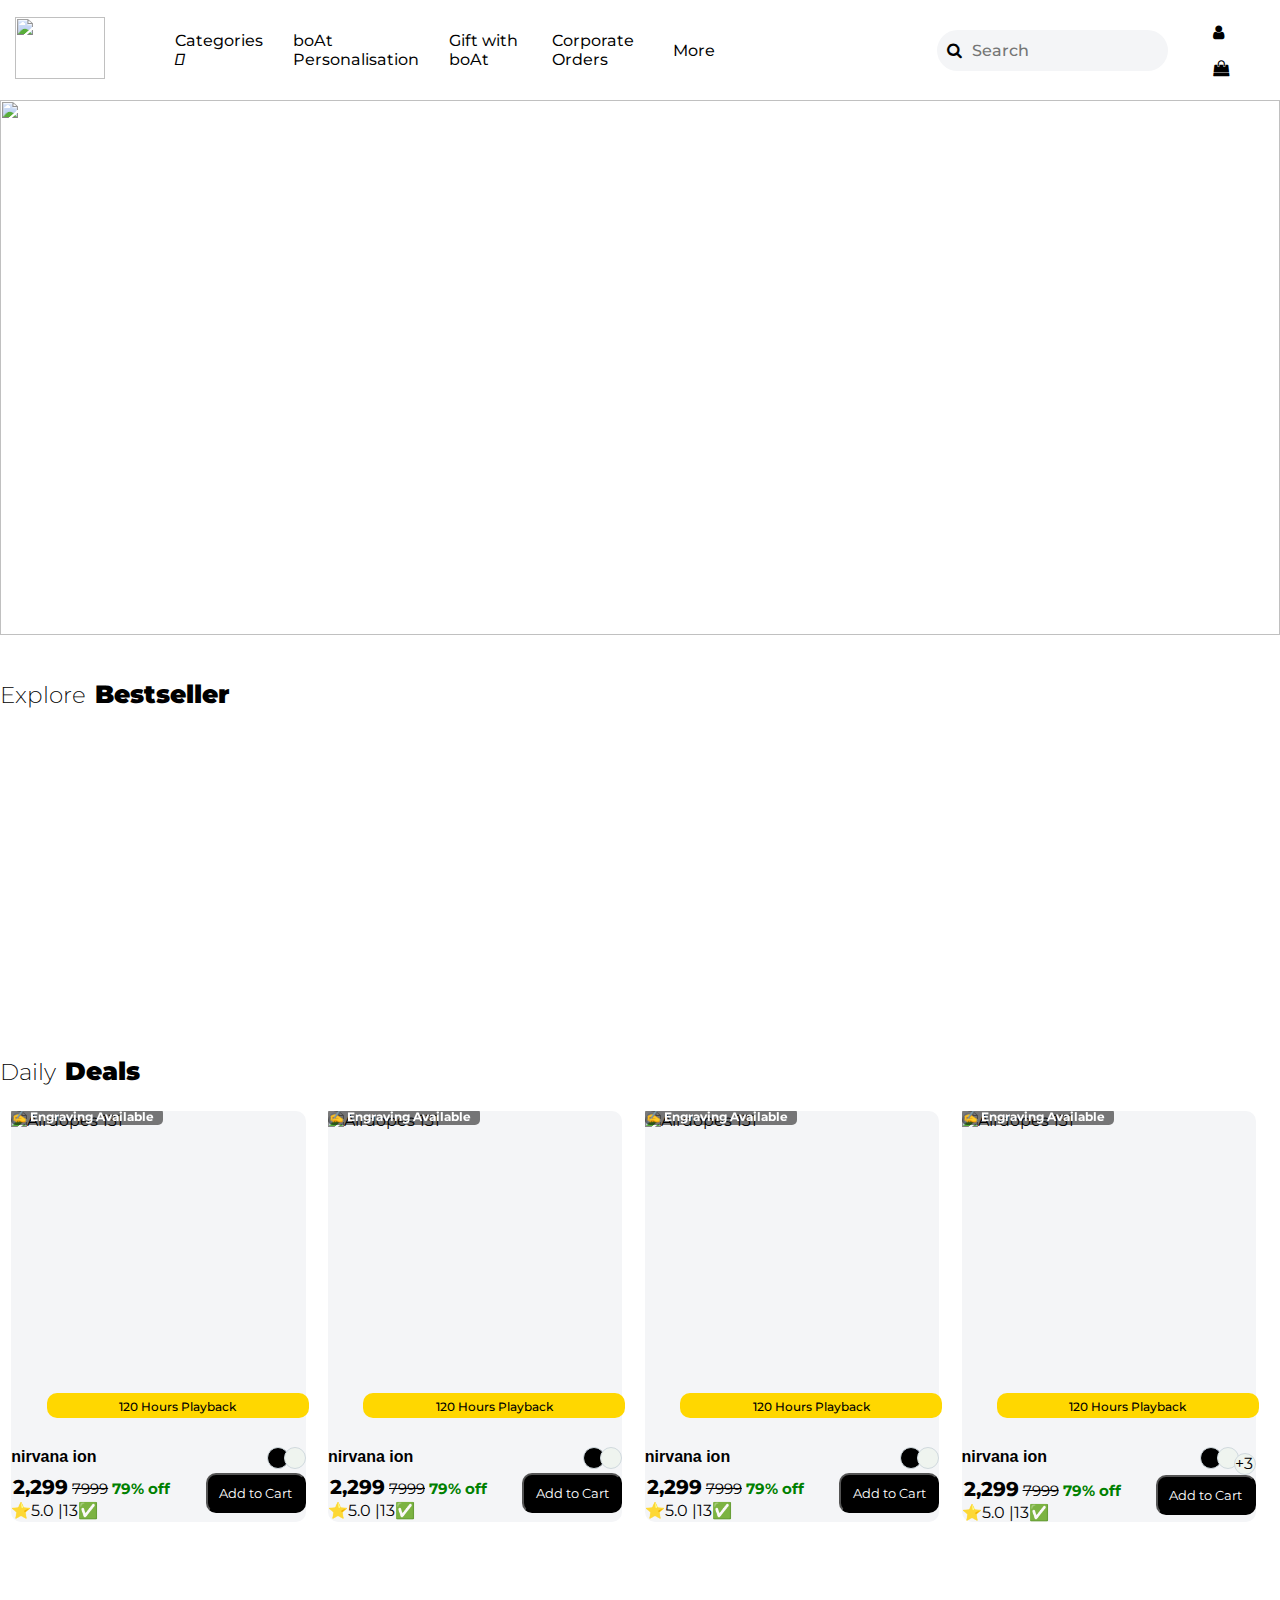
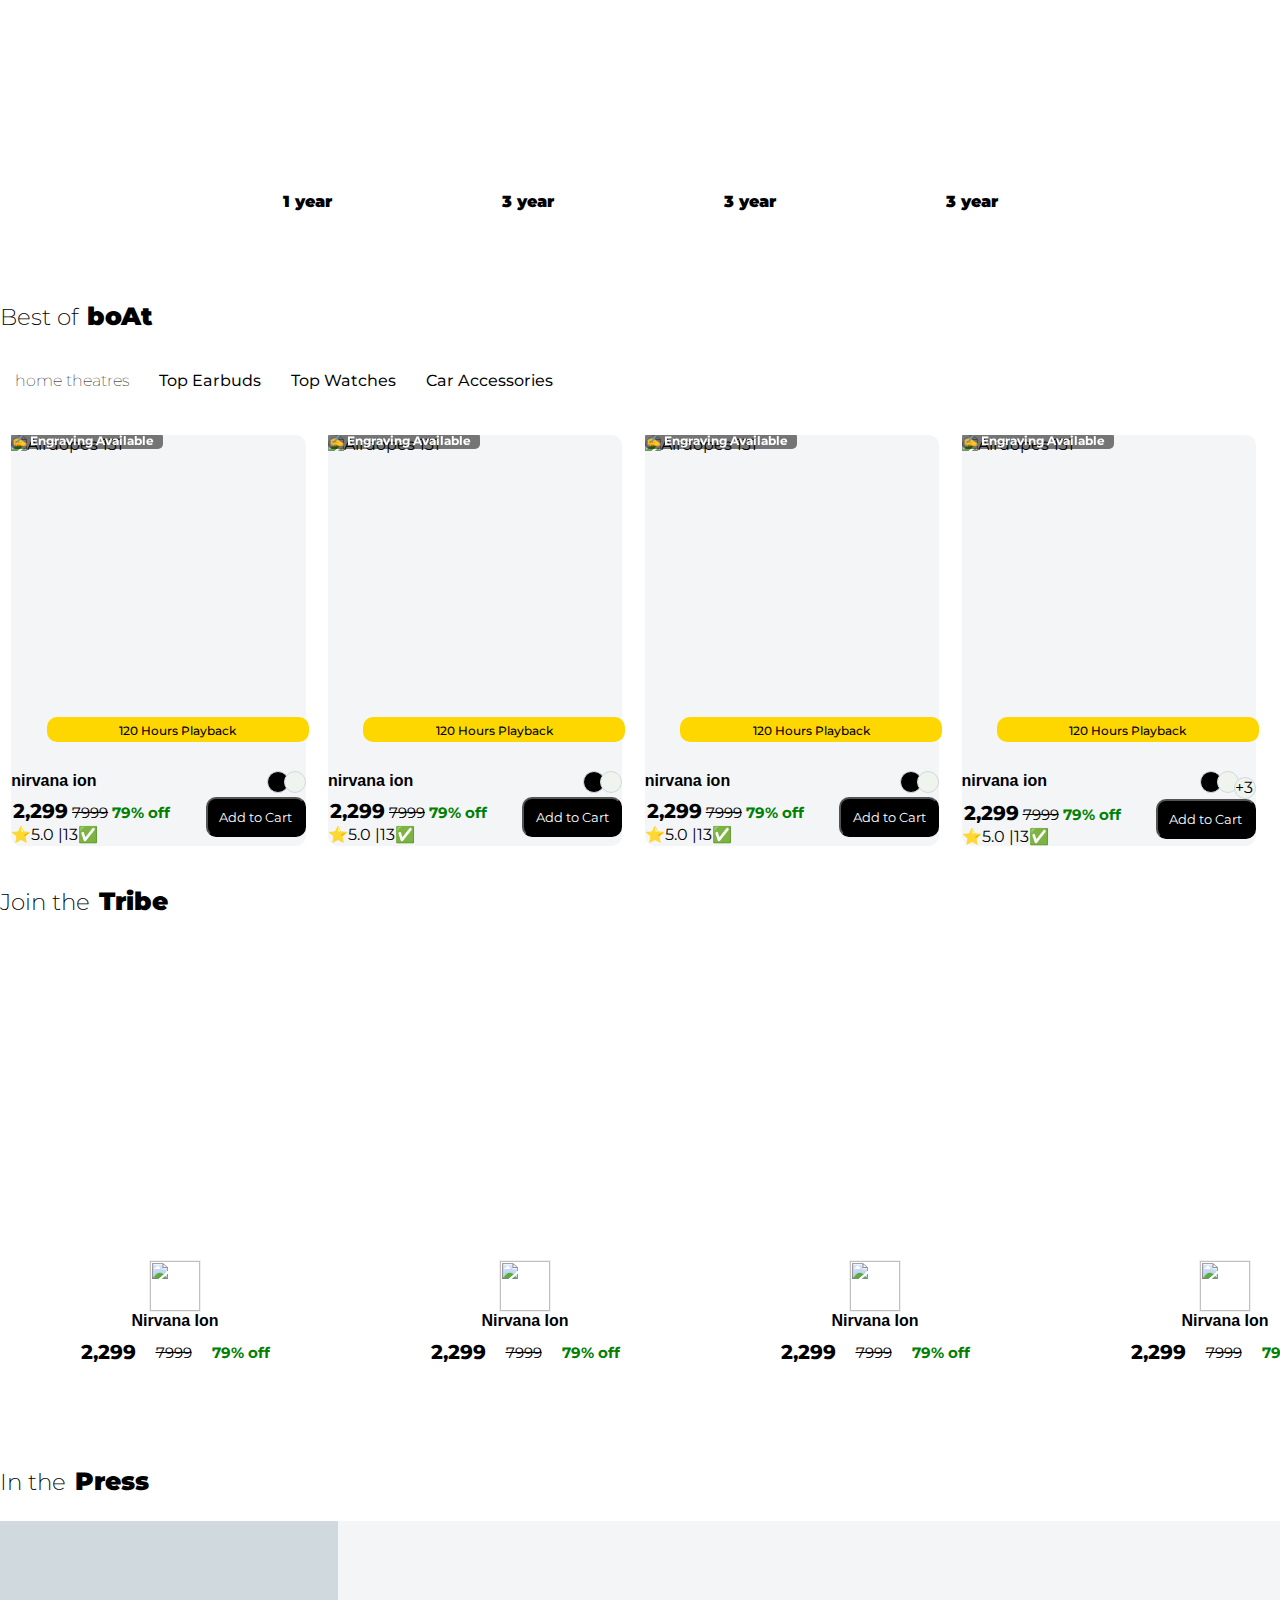
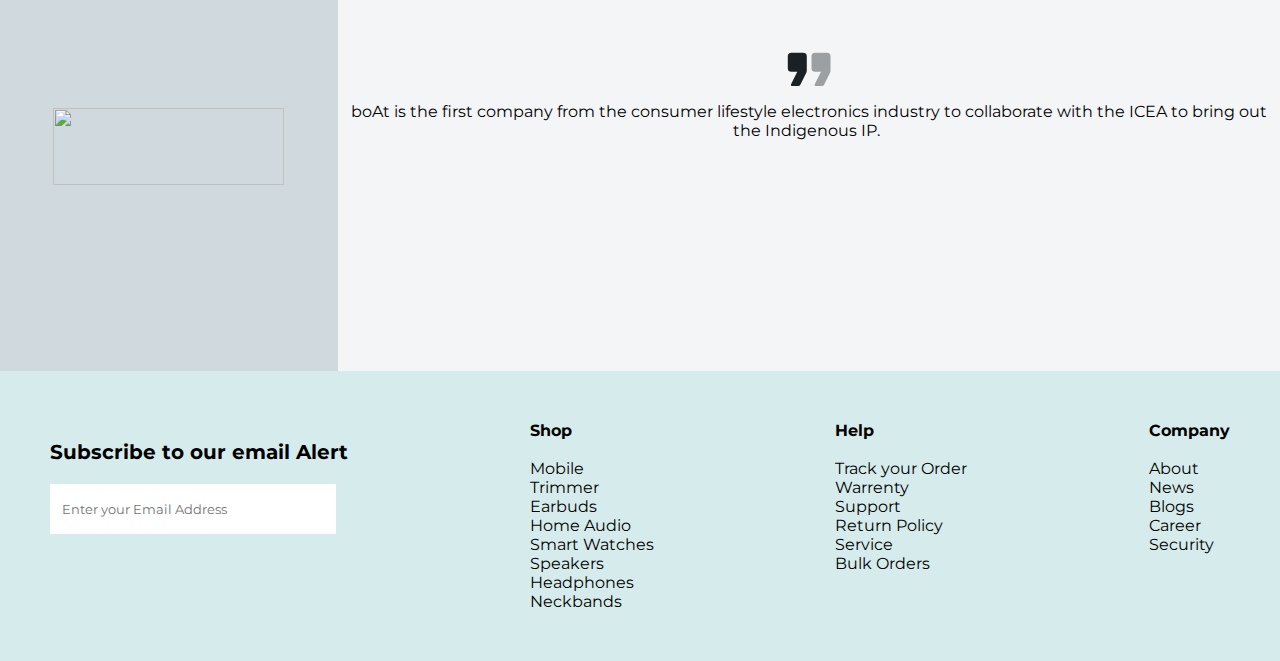
==== index.html @ e0309fff "Update and rename boat.html to index.html" ====
<!DOCTYPE html>
<html lang="en">

<head>
    <meta charset="UTF-8">
    <meta name="viewport" content="width=device-width, initial-scale=1.0">
    <title>boat_home</title>
    <link rel="stylesheet" href="boat.css">
    <link rel="stylesheet" href="https://cdnjs.cloudflare.com/ajax/libs/font-awesome/4.7.0/css/font-awesome.min.css">

</head>

<body>
    <div class="navbar">
        <div class="strt">
            <div class="navcont">
                <img class="logo-image" loading="eager" fetchpriority="high" width="151" height="62"
                    src="//www.boat-lifestyle.com/cdn/shop/files/boAt_logo_small_3067da8c-a83b-46dd-b28b-6ef1e16ccd17_small.svg?v=1693549434"
                    alt="">
            </div>
            <div class="navcont cat1">Categories
                <i class="fa-solid fa-angle-down"></i>
            </div>
            <div class="navcont">boAt Personalisation</div>
            <div class="navcont">Gift with boAt</div>
            <div class="navcont">Corporate Orders</div>
            <div class="navcont">More</div>
        </div>
        <div class="end">
            <div class="navcont inputicon">
                <i class="fa fa-search icon search"></i>
                <input class="srch" type="search" placeholder="Search">
            </div>
            <div class="navcont user ">
                <i class="fa fa-user icon"></i>
                <i class="fa fa-shopping-bag icon"></i>
            </div>
        </div>
        <!-- <div class="navcont">
            <i class="fa fa-shopping-bag icon"></i>
        </div> -->
    </div>
    <div class="category">
        <div class="catcont">
            <img loading="lazy" sizes="100px" height="50" width="50" alt="Wireless Earbuds"
                src="//www.boat-lifestyle.com/cdn/shop/collections/dropdown-TWS_100x.png?v=1684827062"
                srcset="//www.boat-lifestyle.com/cdn/shop/collections/dropdown-TWS_100x.png?v=1684827062 100w">
            earphones
        </div>
        <div class="catcont">
            <img loading="lazy" sizes="100px" height="50" width="50" alt="Wireless Earbuds"
                src="//www.boat-lifestyle.com/cdn/shop/collections/dropdown-TWS_100x.png?v=1684827062"
                srcset="//www.boat-lifestyle.com/cdn/shop/collections/dropdown-TWS_100x.png?v=1684827062 100w">
            earphones
        </div>
        <div class="catcont">
            <img loading="lazy" sizes="100px" height="50" width="50" alt="Wireless Earbuds"
                src="//www.boat-lifestyle.com/cdn/shop/collections/dropdown-TWS_100x.png?v=1684827062"
                srcset="//www.boat-lifestyle.com/cdn/shop/collections/dropdown-TWS_100x.png?v=1684827062 100w">
            earphones
        </div>
        <div class="catcont">
            <img loading="lazy" sizes="100px" height="50" width="50" alt="Wireless Earbuds"
                src="//www.boat-lifestyle.com/cdn/shop/collections/dropdown-TWS_100x.png?v=1684827062"
                srcset="//www.boat-lifestyle.com/cdn/shop/collections/dropdown-TWS_100x.png?v=1684827062 100w">
            earphones
        </div>
        <div class="catcont">
            <img loading="lazy" sizes="100px" height="50" width="50" alt="Wireless Earbuds"
                src="//www.boat-lifestyle.com/cdn/shop/collections/dropdown-TWS_100x.png?v=1684827062"
                srcset="//www.boat-lifestyle.com/cdn/shop/collections/dropdown-TWS_100x.png?v=1684827062 100w">
            earphones
        </div>
        <div class="catcont">
            <img loading="lazy" sizes="100px" height="50" width="50" alt="Wireless Earbuds"
                src="//www.boat-lifestyle.com/cdn/shop/collections/dropdown-TWS_100x.png?v=1684827062"
                srcset="//www.boat-lifestyle.com/cdn/shop/collections/dropdown-TWS_100x.png?v=1684827062 100w">
            earphones
        </div>
        <div class="catcont">
            <img loading="lazy" sizes="100px" height="50" width="50" alt="Wireless Earbuds"
                src="//www.boat-lifestyle.com/cdn/shop/collections/dropdown-TWS_100x.png?v=1684827062"
                srcset="//www.boat-lifestyle.com/cdn/shop/collections/dropdown-TWS_100x.png?v=1684827062 100w">
            earphones
        </div>
        <div class="catcont">
            <img loading="lazy" sizes="100px" height="50" width="50" alt="Wireless Earbuds"
                src="//www.boat-lifestyle.com/cdn/shop/collections/dropdown-TWS_100x.png?v=1684827062"
                srcset="//www.boat-lifestyle.com/cdn/shop/collections/dropdown-TWS_100x.png?v=1684827062 100w">
            earphones
        </div>
        <div class="catcont">
            <img loading="lazy" sizes="100px" height="50" width="50" alt="Wireless Earbuds"
                src="//www.boat-lifestyle.com/cdn/shop/collections/dropdown-TWS_100x.png?v=1684827062"
                srcset="//www.boat-lifestyle.com/cdn/shop/collections/dropdown-TWS_100x.png?v=1684827062 100w">
            earphones
        </div>
        <div class="catcont">
            <img loading="lazy" sizes="100px" height="50" width="50" alt="Wireless Earbuds"
                src="//www.boat-lifestyle.com/cdn/shop/collections/dropdown-TWS_100x.png?v=1684827062"
                srcset="//www.boat-lifestyle.com/cdn/shop/collections/dropdown-TWS_100x.png?v=1684827062 100w">
            earphones
        </div>
        <div class="catcont">
            <img loading="lazy" sizes="100px" height="50" width="50" alt="Wireless Earbuds"
                src="//www.boat-lifestyle.com/cdn/shop/collections/dropdown-TWS_100x.png?v=1684827062"
                srcset="//www.boat-lifestyle.com/cdn/shop/collections/dropdown-TWS_100x.png?v=1684827062 100w">
            earphones
        </div>
        <div class="catcont">
            <img loading="lazy" sizes="100px" height="50" width="50" alt="Wireless Earbuds"
                src="//www.boat-lifestyle.com/cdn/shop/collections/dropdown-TWS_100x.png?v=1684827062"
                srcset="//www.boat-lifestyle.com/cdn/shop/collections/dropdown-TWS_100x.png?v=1684827062 100w">
            earphones
        </div>
        <div class="catcont">
            <img loading="lazy" sizes="100px" height="50" width="50" alt="Wireless Earbuds"
                src="//www.boat-lifestyle.com/cdn/shop/collections/dropdown-TWS_100x.png?v=1684827062"
                srcset="//www.boat-lifestyle.com/cdn/shop/collections/dropdown-TWS_100x.png?v=1684827062 100w">
            earphones
        </div>
        <div class="catcont">
            <img loading="lazy" sizes="100px" height="50" width="50" alt="Wireless Earbuds"
                src="//www.boat-lifestyle.com/cdn/shop/collections/dropdown-TWS_100x.png?v=1684827062"
                srcset="//www.boat-lifestyle.com/cdn/shop/collections/dropdown-TWS_100x.png?v=1684827062 100w">
            earphones
        </div>
        <div class="catcont">
            <img loading="lazy" sizes="100px" height="50" width="50" alt="Wireless Earbuds"
                src="//www.boat-lifestyle.com/cdn/shop/collections/dropdown-TWS_100x.png?v=1684827062"
                srcset="//www.boat-lifestyle.com/cdn/shop/collections/dropdown-TWS_100x.png?v=1684827062 100w">
            earphones
        </div>

    </div>
    <picture>
        <source media="(min-width: 769px)" height="1204" width="2880" alt=""
            srcset="//www.boat-lifestyle.com/cdn/shop/files/Nirvana_ION-New-colors_WEB_700x.gif?v=1709037514 700w, //www.boat-lifestyle.com/cdn/shop/files/Nirvana_ION-New-colors_WEB_800x.gif?v=1709037514 800w, //www.boat-lifestyle.com/cdn/shop/files/Nirvana_ION-New-colors_WEB_900x.gif?v=1709037514 900w, //www.boat-lifestyle.com/cdn/shop/files/Nirvana_ION-New-colors_WEB_1000x.gif?v=1709037514 1000w, //www.boat-lifestyle.com/cdn/shop/files/Nirvana_ION-New-colors_WEB_1200x.gif?v=1709037514 1200w, //www.boat-lifestyle.com/cdn/shop/files/Nirvana_ION-New-colors_WEB_1400x.gif?v=1709037514 1400w, //www.boat-lifestyle.com/cdn/shop/files/Nirvana_ION-New-colors_WEB_1600x.gif?v=1709037514 1600w">
        <img width="100%" class="image-over" height="2291" alt=""
            src="//www.boat-lifestyle.com/cdn/shop/files/Nirvana_ION-New-colors_600x.gif?v=1709037538"
            srcset="//www.boat-lifestyle.com/cdn/shop/files/Nirvana_ION-New-colors_200x.gif?v=1709037538 200w, //www.boat-lifestyle.com/cdn/shop/files/Nirvana_ION-New-colors_300x.gif?v=1709037538 300w, //www.boat-lifestyle.com/cdn/shop/files/Nirvana_ION-New-colors_400x.gif?v=1709037538 400w, //www.boat-lifestyle.com/cdn/shop/files/Nirvana_ION-New-colors_500x.gif?v=1709037538 500w, //www.boat-lifestyle.com/cdn/shop/files/Nirvana_ION-New-colors_600x.gif?v=1709037538 600w">
    </picture>
    <div class="heading">
        <span class="explore">Explore</span>
        <span class="bestseller">Bestseller</span>
    </div>
    <div class="image1 ">
        <video class="imgs" preload="none" loop="true" playsinline="true" muted="true" dataindex="Infinity"
            jsonkey="2CdZFaPewO" src="https://www.boat-lifestyle.com/cdn/shop/files/quinn_RUxbhR7CvjkNtlFUDxgw9.mp4"
            poster="https://www.boat-lifestyle.com/cdn/shop/files/quinn_N8V0FmOXVCG4QfYvPSp1w.jpg"></video>

        <video class="imgs2" preload="none" playsinline="true" muted="true" dataindex="Infinity" jsonkey="2CdZFaPewO"
            loop="true" src="https://www.boat-lifestyle.com/cdn/shop/files/quinn_Bejc8URjU1NSXdhabLCmD.mp4"
            poster="https://www.boat-lifestyle.com/cdn/shop/files/quinn_9O6xvZXZ3kYLbUbtsnj4S.jpg"></video>

        <video class="imgs3" preload="none" loop="true" playsinline="true" muted="true" dataindex="Infinity"
            jsonkey="2CdZFaPewO" src="https://www.boat-lifestyle.com/cdn/shop/files/quinn_OyJHanx4QSdUN3OVGTO7C.mp4"
            poster="https://www.boat-lifestyle.com/cdn/shop/files/quinn_KXwTUL2r91fh5uAHqSyIH.jpg"></video>

        <video class="imgs4" preload="none" loop="true" playsinline="true" muted="true" dataindex="Infinity"
            jsonkey="2CdZFaPewO" src="https://www.boat-lifestyle.com/cdn/shop/files/quinn_CpsRIdJWtpXyFN3enwbXd.mp4"
            poster="https://www.boat-lifestyle.com/cdn/shop/files/quinn_v90hMzAEa585W2YTUR9UF.jpg"></video>

        <video class="imgs5" preload="none" loop="true" playsinline="true" muted="true" dataindex="Infinity"
            jsonkey="2CdZFaPewO" src="https://www.boat-lifestyle.com/cdn/shop/files/quinn_j1TwOEeceKYOJc7d7mAim.mp4"
            poster="https://www.boat-lifestyle.com/cdn/shop/files/quinn_FY7dfyFMiXzNTqSLFu2lV.jpg"></video>
    </div>
    <div class="heading">
        <span class="explore">Daily</span>
        <span class="bestseller">Deals</span>
    </div>
    <div class="prod">
        <div class="prod-info">
            <img class="product-item" loading="lazy" alt=" Airdopes 131 "
                src="https://cdn.shopify.com/s/files/1/0057/8938/4802/files/131_f04f74fd-45d4-4614-85cf-6ccf69c4cf90.jpg?v=1691395049">
            <div class="hrs">120 Hours Playback</div>
            <div class="engrave">✍️ Engraving Available</div>

            <div class="name">
                <div class="x">
                    <span>nirvana ion</span>
                </div>
                <div class="y">
                    <div class="swatch-circle" style="background:#000000"></div>
                    <div class="swatch-circle" style="background:#eff4ef"></div>
                </div>
            </div>
            <div class="prices">
                <div class="x1">
                    <span class="inr">2,299</span>
                    <span class="inr2">7999</span>
                    <span class="offer">79% off</span>
                </div>
                <div class="y1">
                    <button class="btn">Add to Cart</button>
                </div>
            </div>
            <div class="z1" style="margin-top: -12px;">
                ⭐5.0 |13✅
            </div>
        </div>
        <div class="prod-info">
            <img class="product-item" loading="lazy" alt=" Airdopes 131 "
                src="https://cdn.shopify.com/s/files/1/0057/8938/4802/files/131_f04f74fd-45d4-4614-85cf-6ccf69c4cf90.jpg?v=1691395049">
            <div class="hrs">120 Hours Playback</div>
            <div class="engrave">✍️ Engraving Available</div>
            <div class="name">
                <div class="x">
                    <span>nirvana ion</span>
                </div>
                <div class="y">
                    <div class="swatch-circle" style="background:#000000"></div>
                    <div class="swatch-circle" style="background:#eff4ef"></div>
                </div>
            </div>
            <div class="prices">
                <div class="x1">
                    <span class="inr">2,299</span>
                    <span class="inr2">7999</span>
                    <span class="offer">79% off</span>
                </div>
                <div class="y1">
                    <button class="btn">Add to Cart</button>
                </div>
            </div>
            <div class="z1" style="margin-top: -12px;">
                ⭐5.0 |13✅
            </div>
        </div>
        <div class="prod-info">
            <img class="product-item" loading="lazy" alt=" Airdopes 131 "
                src="https://cdn.shopify.com/s/files/1/0057/8938/4802/files/131_f04f74fd-45d4-4614-85cf-6ccf69c4cf90.jpg?v=1691395049">
            <div class="hrs">120 Hours Playback</div>
            <div class="engrave">✍️ Engraving Available</div>

            <div class="name">
                <div class="x">
                    <span>nirvana ion</span>
                </div>
                <div class="y">
                    <div class="swatch-circle" style="background:#000000"></div>
                    <div class="swatch-circle" style="background:#eff4ef"></div>
                </div>
            </div>
            <div class="prices">
                <div class="x1">
                    <span class="inr">2,299</span>
                    <span class="inr2">7999</span>
                    <span class="offer">79% off</span>
                </div>
                <div class="y1">
                    <button class="btn">Add to Cart</button>
                </div>
            </div>
            <div class="z1" style="margin-top: -12px;">
                ⭐5.0 |13✅
            </div>
        </div>
        <div class="prod-info">
            <img class="product-item" loading="lazy" alt=" Airdopes 131 "
                src="https://cdn.shopify.com/s/files/1/0057/8938/4802/files/131_f04f74fd-45d4-4614-85cf-6ccf69c4cf90.jpg?v=1691395049">
            <div class="hrs">120 Hours Playback</div>
            <div class="engrave">✍️ Engraving Available</div>

            <div class="name">
                <div class="x">
                    <span>nirvana ion</span>
                </div>
                <div class="y">
                    <div class="swatch-circle" style="background:#000000"></div>
                    <div class="swatch-circle" style="background:#eff4ef"></div>
                    <div class="swatch-circle" style="background:#eff4ef">+3</div>
                </div>

            </div>
            <div class="prices">
                <div class="x1">
                    <span class="inr">2,299</span>
                    <span class="inr2">7999</span>
                    <span class="offer">79% off</span>
                </div>
                <div class="y1">
                    <button class="btn">Add to Cart</button>
                </div>

            </div>
            <div class="z1" style="margin-top: -12px;">
                ⭐5.0 |13✅
            </div>
        </div>
    </div>
    <div class="gurantee">
        <img alt="" loading="lazy" src="//www.boat-lifestyle.com/cdn/shop/files/Group_334305_small.svg?v=1682336123">
        <img alt="" loading="lazy" src="//www.boat-lifestyle.com/cdn/shop/files/Group_334305_small.svg?v=1682336123">
        <img alt="" loading="lazy" src="//www.boat-lifestyle.com/cdn/shop/files/Group_334305_small.svg?v=1682336123">
        <img alt="" loading="lazy" src="//www.boat-lifestyle.com/cdn/shop/files/Group_334305_small.svg?v=1682336123">
    </div>
    <div class="txt">
        <div class="txt1">
            1 year
        </div>
        <div class="txt1">
            3 year
        </div>
        <div class="txt1">
            3 year
        </div>
        <div class="txt1">
            3 year
        </div>
    </div>
    <div class="heading">
        <span class="explore">Best of</span>
        <span class="bestseller">boAt</span>
    </div>
    <div class="bestnav" style="display: flex; margin-bottom: 30px;">
        <div class="navcont" style="font-weight: 150;">home theatres</div>
        <div class="navcont">Top Earbuds</div>
        <div class="navcont">Top Watches</div>
        <div class="navcont">Car Accessories</div>
    </div>
    <div class="prod">
        <div class="prod-info">
            <img class="product-item" loading="lazy" alt=" Airdopes 131 "
                src="https://cdn.shopify.com/s/files/1/0057/8938/4802/files/131_f04f74fd-45d4-4614-85cf-6ccf69c4cf90.jpg?v=1691395049">
            <div class="hrs">120 Hours Playback</div>
            <div class="engrave">✍️ Engraving Available</div>

            <div class="name">
                <div class="x">
                    <span>nirvana ion</span>
                </div>
                <div class="y">
                    <div class="swatch-circle" style="background:#000000"></div>
                    <div class="swatch-circle" style="background:#eff4ef"></div>
                </div>
            </div>
            <div class="prices">
                <div class="x1">
                    <span class="inr">2,299</span>
                    <span class="inr2">7999</span>
                    <span class="offer">79% off</span>
                </div>
                <div class="y1">
                    <button class="btn">Add to Cart</button>
                </div>
            </div>
            <div class="z1" style="margin-top: -12px;">
                ⭐5.0 |13✅
            </div>
        </div>
        <div class="prod-info">
            <img class="product-item" loading="lazy" alt=" Airdopes 131 "
                src="https://cdn.shopify.com/s/files/1/0057/8938/4802/files/131_f04f74fd-45d4-4614-85cf-6ccf69c4cf90.jpg?v=1691395049">
            <div class="hrs">120 Hours Playback</div>
            <div class="engrave">✍️ Engraving Available</div>
            <div class="name">
                <div class="x">
                    <span>nirvana ion</span>
                </div>
                <div class="y">
                    <div class="swatch-circle" style="background:#000000"></div>
                    <div class="swatch-circle" style="background:#eff4ef"></div>
                </div>
            </div>
            <div class="prices">
                <div class="x1">
                    <span class="inr">2,299</span>
                    <span class="inr2">7999</span>
                    <span class="offer">79% off</span>
                </div>
                <div class="y1">
                    <button class="btn">Add to Cart</button>
                </div>
            </div>
            <div class="z1" style="margin-top: -12px;">
                ⭐5.0 |13✅
            </div>
        </div>
        <div class="prod-info">
            <img class="product-item" loading="lazy" alt=" Airdopes 131 "
                src="https://cdn.shopify.com/s/files/1/0057/8938/4802/files/131_f04f74fd-45d4-4614-85cf-6ccf69c4cf90.jpg?v=1691395049">
            <div class="hrs">120 Hours Playback</div>
            <div class="engrave">✍️ Engraving Available</div>

            <div class="name">
                <div class="x">
                    <span>nirvana ion</span>
                </div>
                <div class="y">
                    <div class="swatch-circle" style="background:#000000"></div>
                    <div class="swatch-circle" style="background:#eff4ef"></div>
                </div>
            </div>
            <div class="prices">
                <div class="x1">
                    <span class="inr">2,299</span>
                    <span class="inr2">7999</span>
                    <span class="offer">79% off</span>
                </div>
                <div class="y1">
                    <button class="btn">Add to Cart</button>
                </div>
            </div>
            <div class="z1" style="margin-top: -12px;">
                ⭐5.0 |13✅
            </div>
        </div>
        <div class="prod-info">
            <img class="product-item" loading="lazy" alt=" Airdopes 131 "
                src="https://cdn.shopify.com/s/files/1/0057/8938/4802/files/131_f04f74fd-45d4-4614-85cf-6ccf69c4cf90.jpg?v=1691395049">
            <div class="hrs">120 Hours Playback</div>
            <div class="engrave">✍️ Engraving Available</div>

            <div class="name">
                <div class="x">
                    <span>nirvana ion</span>
                </div>
                <div class="y">
                    <div class="swatch-circle" style="background:#000000"></div>
                    <div class="swatch-circle" style="background:#eff4ef"></div>
                    <div class="swatch-circle" style="background:#eff4ef">+3</div>
                </div>
            </div>
            <div class="prices">
                <div class="x1">
                    <span class="inr">2,299</span>
                    <span class="inr2">7999</span>
                    <span class="offer">79% off</span>
                </div>
                <div class="y1">
                    <button class="btn">Add to Cart</button>
                </div>
            </div>
            <div class="z1" style="margin-top: -12px;">
                ⭐5.0 |13✅
            </div>
        </div>
    </div>
    <div class="heading">
        <span class="explore">Join the</span>
        <span class="bestseller">Tribe</span>
    </div>
    <div class="tribe">
        <div class="tribecont">
            <video preload="none" loop="true" autoplay="true" playsinline="true" muted="true" mediatype="video"
                class="svelte-jk0m5r" dataindex="Infinity" jsonkey="LQpQ74Z2fP" issafari="false" isimagemedia="false"
                src="https://www.boat-lifestyle.com/cdn/shop/files/quinn_wj3yj65nlj5wjjw3kolikmm0.mp4"></video>
            <div class="x">
                <span>Nirvana Ion</span>
            </div>
            <div class="x2">
                <span class="inr" style="margin: 10px;">2,299</span>
                <span class="inr2" style="margin: 10px;">7999</span>
                <span class="offer" style="margin: 10px;">79% off</span>
            </div>
            <img loading="lazy" alt="" customsrc="" componentname="WidgetImage" dataindex="Infinity"
                jsonkey="zMnordkXQE" class="small"
                src="https://cdn.shopify.com/s/files/1/0057/8938/4802/files/Artboard1_0684daf7-e7d9-4224-9724-07271a45c73a_200x200.png?v=1698315950">
            <script src="boat.js"></script>
        </div>
        <div class="tribecont">
            <video preload="none" loop="true" autoplay="true" playsinline="true" muted="true" mediatype="video"
                class="svelte-jk0m5r" dataindex="Infinity" jsonkey="LQpQ74Z2fP" issafari="false" isimagemedia="false"
                src="https://www.boat-lifestyle.com/cdn/shop/files/quinn_wj3yj65nlj5wjjw3kolikmm0.mp4"></video>
            <div class="x">
                <span>Nirvana Ion</span>
            </div>
            <div class="x2">
                <span class="inr" style="margin: 10px;">2,299</span>
                <span class="inr2" style="margin: 10px;">7999</span>
                <span class="offer" style="margin: 10px;">79% off</span>
            </div>
            <img loading="lazy" alt="" customsrc="" componentname="WidgetImage" dataindex="Infinity"
                jsonkey="zMnordkXQE" class="small"
                src="https://cdn.shopify.com/s/files/1/0057/8938/4802/files/Artboard1_0684daf7-e7d9-4224-9724-07271a45c73a_200x200.png?v=1698315950">
            <script src="boat.js"></script>
        </div>
        <div class="tribecont">
            <video preload="none" loop="true" autoplay="true" playsinline="true" muted="true" mediatype="video"
                class="svelte-jk0m5r" dataindex="Infinity" jsonkey="LQpQ74Z2fP" issafari="false" isimagemedia="false"
                src="https://www.boat-lifestyle.com/cdn/shop/files/quinn_wj3yj65nlj5wjjw3kolikmm0.mp4"></video>
            <div class="x">
                <span>Nirvana Ion</span>
            </div>
            <div class="x2">
                <span class="inr" style="margin: 10px;">2,299</span>
                <span class="inr2" style="margin: 10px;">7999</span>
                <span class="offer" style="margin: 10px;">79% off</span>
            </div>
            <img loading="lazy" alt="" customsrc="" componentname="WidgetImage" dataindex="Infinity"
                jsonkey="zMnordkXQE" class="small"
                src="https://cdn.shopify.com/s/files/1/0057/8938/4802/files/Artboard1_0684daf7-e7d9-4224-9724-07271a45c73a_200x200.png?v=1698315950">
            <script src="boat.js"></script>
        </div>
        <div class="tribecont">
            <video preload="none" loop="true" autoplay="true" playsinline="true" muted="true" mediatype="video"
                class="svelte-jk0m5r" dataindex="Infinity" jsonkey="LQpQ74Z2fP" issafari="false" isimagemedia="false"
                src="https://www.boat-lifestyle.com/cdn/shop/files/quinn_wj3yj65nlj5wjjw3kolikmm0.mp4"></video>
            <div class="x">
                <span>Nirvana Ion</span>
            </div>
            <div class="x2">
                <span class="inr" style="margin: 10px;">2,299</span>
                <span class="inr2" style="margin: 10px;">7999</span>
                <span class="offer" style="margin: 10px;">79% off</span>
            </div>
            <img loading="lazy" alt="" customsrc="" componentname="WidgetImage" dataindex="Infinity"
                jsonkey="zMnordkXQE" class="small"
                src="https://cdn.shopify.com/s/files/1/0057/8938/4802/files/Artboard1_0684daf7-e7d9-4224-9724-07271a45c73a_200x200.png?v=1698315950">
            <script src="boat.js"></script>
        </div>
        <div class="tribecont">
            <video preload="none" loop="true" autoplay="true" playsinline="true" muted="true" mediatype="video"
                class="svelte-jk0m5r" dataindex="Infinity" jsonkey="LQpQ74Z2fP" issafari="false" isimagemedia="false"
                src="https://www.boat-lifestyle.com/cdn/shop/files/quinn_wj3yj65nlj5wjjw3kolikmm0.mp4"></video>
            <div class="x">
                <span>Nirvana Ion</span>
            </div>
            <div class="x2">
                <span class="inr" style="margin: 10px;">2,299</span>
                <span class="inr2" style="margin: 10px;">7999</span>
                <span class="offer" style="margin: 10px;">79% off</span>
            </div>
            <img loading="lazy" alt="" customsrc="" componentname="WidgetImage" dataindex="Infinity"
                jsonkey="zMnordkXQE" class="small"
                src="https://cdn.shopify.com/s/files/1/0057/8938/4802/files/Artboard1_0684daf7-e7d9-4224-9724-07271a45c73a_200x200.png?v=1698315950">
            <script src="boat.js"></script>
        </div>
        <div class="tribecont">
            <video preload="none" loop="true" autoplay="true" playsinline="true" muted="true" mediatype="video"
                class="svelte-jk0m5r" dataindex="Infinity" jsonkey="LQpQ74Z2fP" issafari="false" isimagemedia="false"
                src="https://www.boat-lifestyle.com/cdn/shop/files/quinn_wj3yj65nlj5wjjw3kolikmm0.mp4"></video>
            <div class="x">
                <span>Nirvana Ion</span>
            </div>
            <div class="x2">
                <span class="inr" style="margin: 10px;">2,299</span>
                <span class="inr2" style="margin: 10px;">7999</span>
                <span class="offer" style="margin: 10px;">79% off</span>
            </div>
            <img loading="lazy" alt="" customsrc="" componentname="WidgetImage" dataindex="Infinity"
                jsonkey="zMnordkXQE" class="small"
                src="https://cdn.shopify.com/s/files/1/0057/8938/4802/files/Artboard1_0684daf7-e7d9-4224-9724-07271a45c73a_200x200.png?v=1698315950">

        </div>

    </div>
    <div class="heading">
        <span class="explore">In the</span>
        <span class="bestseller">Press</span>
    </div>
    <div class="press">
        <div class="pressimg">
            <img class="press-list__logo-image" loading="lazy" style="max-width: 231px" sizes="231px" height="77"
                width="231" alt="" src="//www.boat-lifestyle.com/cdn/shop/files/Business_World_231x.png?v=1705038093"
                srcset="//www.boat-lifestyle.com/cdn/shop/files/Business_World_100x.png?v=1705038093 100w, //www.boat-lifestyle.com/cdn/shop/files/Business_World_200x.png?v=1705038093 200w, //www.boat-lifestyle.com/cdn/shop/files/Business_World_231x.png?v=1705038093 231w">
        </div>
        <div class="quote-icon">
            <div><svg xmlns="http://www.w3.org/2000/svg" width="58" height="57" viewBox="0 0 58 57">
                    <g id="quote" transform="translate(0.352 -0.468)">
                        <rect id="Frame" width="58" height="57" transform="translate(-0.352 0.468)" fill="#1a2024"
                            opacity="0"></rect>
                        <path id="Path_17515" data-name="Path 17515"
                            d="M375.616,596.744l-6.091,12.178a2.37,2.37,0,0,1-2.122,1.313h-6.108a1.187,1.187,0,0,1-1.061-1.719l6.262-12.525h-5.935A3.562,3.562,0,0,1,357,592.43v-11.87A3.562,3.562,0,0,1,360.561,577H372.43a3.562,3.562,0,0,1,3.561,3.561v14.59A3.571,3.571,0,0,1,375.616,596.744Z"
                            transform="translate(-325.823 -564.814)" fill="#1a2024" opacity="0.4"></path>
                        <path id="Path_17516" data-name="Path 17516"
                            d="M365.616,596.744l-6.091,12.178a2.37,2.37,0,0,1-2.122,1.313h-6.108a1.187,1.187,0,0,1-1.061-1.719l6.262-12.525h-5.935A3.562,3.562,0,0,1,347,592.43v-11.87A3.562,3.562,0,0,1,350.561,577h11.87a3.562,3.562,0,0,1,3.561,3.561v14.59A3.571,3.571,0,0,1,365.616,596.744Z"
                            transform="translate(-339.562 -564.814)" fill="#1a2024"></path>
                    </g>
                </svg></div>
            <div>
                boAt is the first company from the consumer lifestyle electronics industry to collaborate with the
                ICEA to bring out the Indigenous IP.&nbsp;
            </div>
        </div>
    </div>
    <div class="end1">
        <div class="eager">
            <img loading="eager"
                src="//www.boat-lifestyle.com/cdn/shop/files/boAt_logo_small_3067da8c-a83b-46dd-b28b-6ef1e16ccd17_small.svg?v=1693549434"
                alt="">
            <div style="font-weight: 700; font-size: 20px;">
                Subscribe to our email Alert
            </div>
            <input class="email" type="text" placeholder="Enter your Email Address">

        </div>
        <div class="list1" style="cursor: pointer;">
            <ul>
                <li style="font-weight: 700;">Shop</li>
                <br>
                <li>Mobile</li>
                <li>Trimmer</li>
                <li>Earbuds</li>
                <li>Home Audio</li>
                <li>Smart Watches</li>
                <li>Speakers </li>
                <li>Headphones </li>
                <li>Neckbands </li>


            </ul>
        </div>
        <div class="list2" style="cursor: pointer;">
            <ul>
                <li style="font-weight: 700;">Help</li>
                <br>
                <li>Track your Order</li>
                <li>Warrenty</li>
                <li>Support</li>
                <li>Return Policy</li>
                <li>Service</li>
                <li>Bulk Orders</li>

            </ul>
        </div>
        <div class="list2" style="cursor: pointer;">
            <ul>
                <li style="font-weight: 700;">Company</li>
                <br>
                <li>About</li>
                <li>News</li>
                <li>Blogs</li>
                <li>Career</li>
                <li>Security</li>

            </ul>
        </div>
    </div>
    <script src="boat.js"></script>
</body>
</html>
---- boat.css ----
@import url('https://fonts.googleapis.com/css2?family=Montserrat:ital,wght@0,100..900;1,100..900&display=swap');

* {
    margin: 0;
    padding: 0;
    font-family: 'Montserrat';
}

.navbar {
    position: fixed;
    display: flex;
    justify-content: space-around;
    flex-direction: row;
    align-items: center;
    width: 100vw;
    height: 100px;
    background-color: white;
}

.navcont {
    margin: 15px;
    font-size: 16px;
    font-weight: 450;
    color: #000000;
    cursor: pointer;
}

.strt {
    display: flex;
    align-items: center;
    justify-content: flex-start;
}

.category{
    display: none;
    pointer-events: none;
    cursor: pointer;
    background-color: #f4f5f7;
    height: max-content;
    width: 100vw;
}

.category.active{
    display: grid;
    grid-template-columns: 25% 25% 25% 25%;
    position: fixed;
    margin-top: 100px;
    flex-direction: column;
    
}

.catcont{
    display: inline-flex;
    flex-direction: row;
    align-items: center;
    padding: 10px;
}

.end {
    display: flex;
    align-items: center;
    justify-content: flex-end;
    margin-left: 15%;
}

.logo-image {
    size: 10px;
    width: 90px;
    padding-right: 40px;
    position: relative;
    margin: 0;

}

.srch {
    font-weight: 500;
    font-size: 16px;
    border: none;
    color: #000;
    width: 100%;
    border-radius: 2em;
    padding: 11px 35px;
    background: #f4f5f7;
}

.inputicon i {
    position: absolute;
    margin-top: 12px;
    margin-left: 10px;
}

.user {
    padding: 0;
    margin: 20px;
}

.user i{
    margin: 10px;
}


.image-over {
    margin-top: 100px;
    width: 100%;
    height: 100%;
}


.heading {
    margin-top: 40px;
    margin-bottom: 25px;
}

.explore {
    font-weight: 250;
    font-size: 23px;
    margin-right: 5px;
}

.bestseller {
    font-size: 25px;
    font-weight: 900;
}

.image1 {
    display: flex;
    flex-direction: row;
    justify-content: flex-start;
    height: 22vw;
    margin: 25px;
    overflow-x: scroll;

}

.image1 video {
    border-radius: 20px;
    margin: 25px;
}

.image1 video:hover {
    cursor: pointer;
}

.product-item {
    border-radius: 10px;
    height: 23vw;
    width: 23vw;

}

.prod {
    display: flex;
    flex-direction: row;
    justify-content: space-around;
    width: 99vw;
    overflow-x: hidden;
}

.prod-info .swatch-circle {
    display: inline-flex;
    margin-left: -9px;
    width: 20px;
    height: 20px;
    border-radius: 50%;
    border: 1px solid #D0D9DE;
}

.hrs {
    position: relative;
    bottom: 3%;
    right: -12%;
    background: gold;
    padding: 6px;
    width: 250px;
    padding-bottom: 4px;
    font-size: 12px;
    font-weight: 500;
    border-radius: 10px;
    text-align: center;
}

.btn {
    text-align: center;
    background-color: black;
    color: white;
    height: 40px;
    border-radius: 10px;
    padding: 10px;
    cursor: pointer;
    justify-content: end;
    width: 100px;
}

.prod-info {
    display: flex;
    flex-direction: column;
    background-color: #f4f5f7;
    border-radius: 10px;
}

.name {
    display: inline-flex;
    justify-content: space-between;
}

.x span {
    font-weight: 600;
    font-family: sans-serif;
}

.prices {
    display: flex;
    justify-content: space-between;
}

.x1 {
    display: inline-flex;
    justify-content: flex-start;
    align-items: baseline;
}

.x1 span {
    margin: 2px;
}

.inr {
    font-size: 20px;
    font-weight: 750;
}

.inr2 {
    font-size: 15px;
    text-decoration: line-through;
}

.offer {
    font-size: 15px;
    font-weight: 700;
    color: green;
}

.gurantee {
    display: flex;
    justify-content: center;
    margin-left: 70px;
    margin-right: 70px;
    height: 220px;
    margin-top: 50px;
}

.txt {
    display: flex;
    justify-content: center;

}

.txt1 {
    margin-left: 85px;
    margin-right: 85px;
    margin-top: 0;
    font-weight: 900;
    margin-bottom: 50px;
}

.engrave {
    position: relative;
    bottom: 78.3%;
    right: 0%;
    color: white;
    background: rgba(0, 0, 0, 0.523);
    padding: 6px;
    width: 150px;
    height: max-content;
    padding: 1px;
    font-size: 12px;
    font-weight: 700;
    border-radius: 5px;
}

.tribe {
    display: flex;
    overflow-x: scroll;
}

.tribe video {
    margin: 25px;
    height: 25vw;
    border-radius: 10px;
}

.tribecont {
    display: flex;
    flex-direction: column;
    justify-content: center;
    align-items: center;
}

.x2 {
    display: inline-flex;
    align-items: center;
    justify-content: flex-end;
}

.small {
    position: relative;
    background: rgb(255, 255, 255);
    color: rgb(0, 0, 0);
    border: 1px solid rgb(238, 240, 244);
    box-shadow: rgb(0, 0, 0) 0px 0px 0px;
    bottom: 114px;
    width: 50px;
    height: 50px;

}
.press{
    display: flex;

}
.pressimg{
    width: 30vw;
    background-color: #d0d9de;
    height: 50vh;
    display: inline-flex;
    text-align: center;
    justify-content: center;
    align-items: center;
}

.quote-icon{
background-color: #f4f5f7;
text-align: center;
padding-top: 120px;

}

.end1{
    display: flex;
    justify-content: space-between;
    padding: 50px;
    background-color: rgb(214, 235, 235);
}
.end1 image{
    height: 100px;
}

ul{
    list-style-type: none;
}

.email{
    margin: 20px;
    margin-left: 0px;
    height: 50px;
    border: 0;
    width: 88%;
    display: inline-block;
    font-size: 13px;
    padding: 0 12px;
}
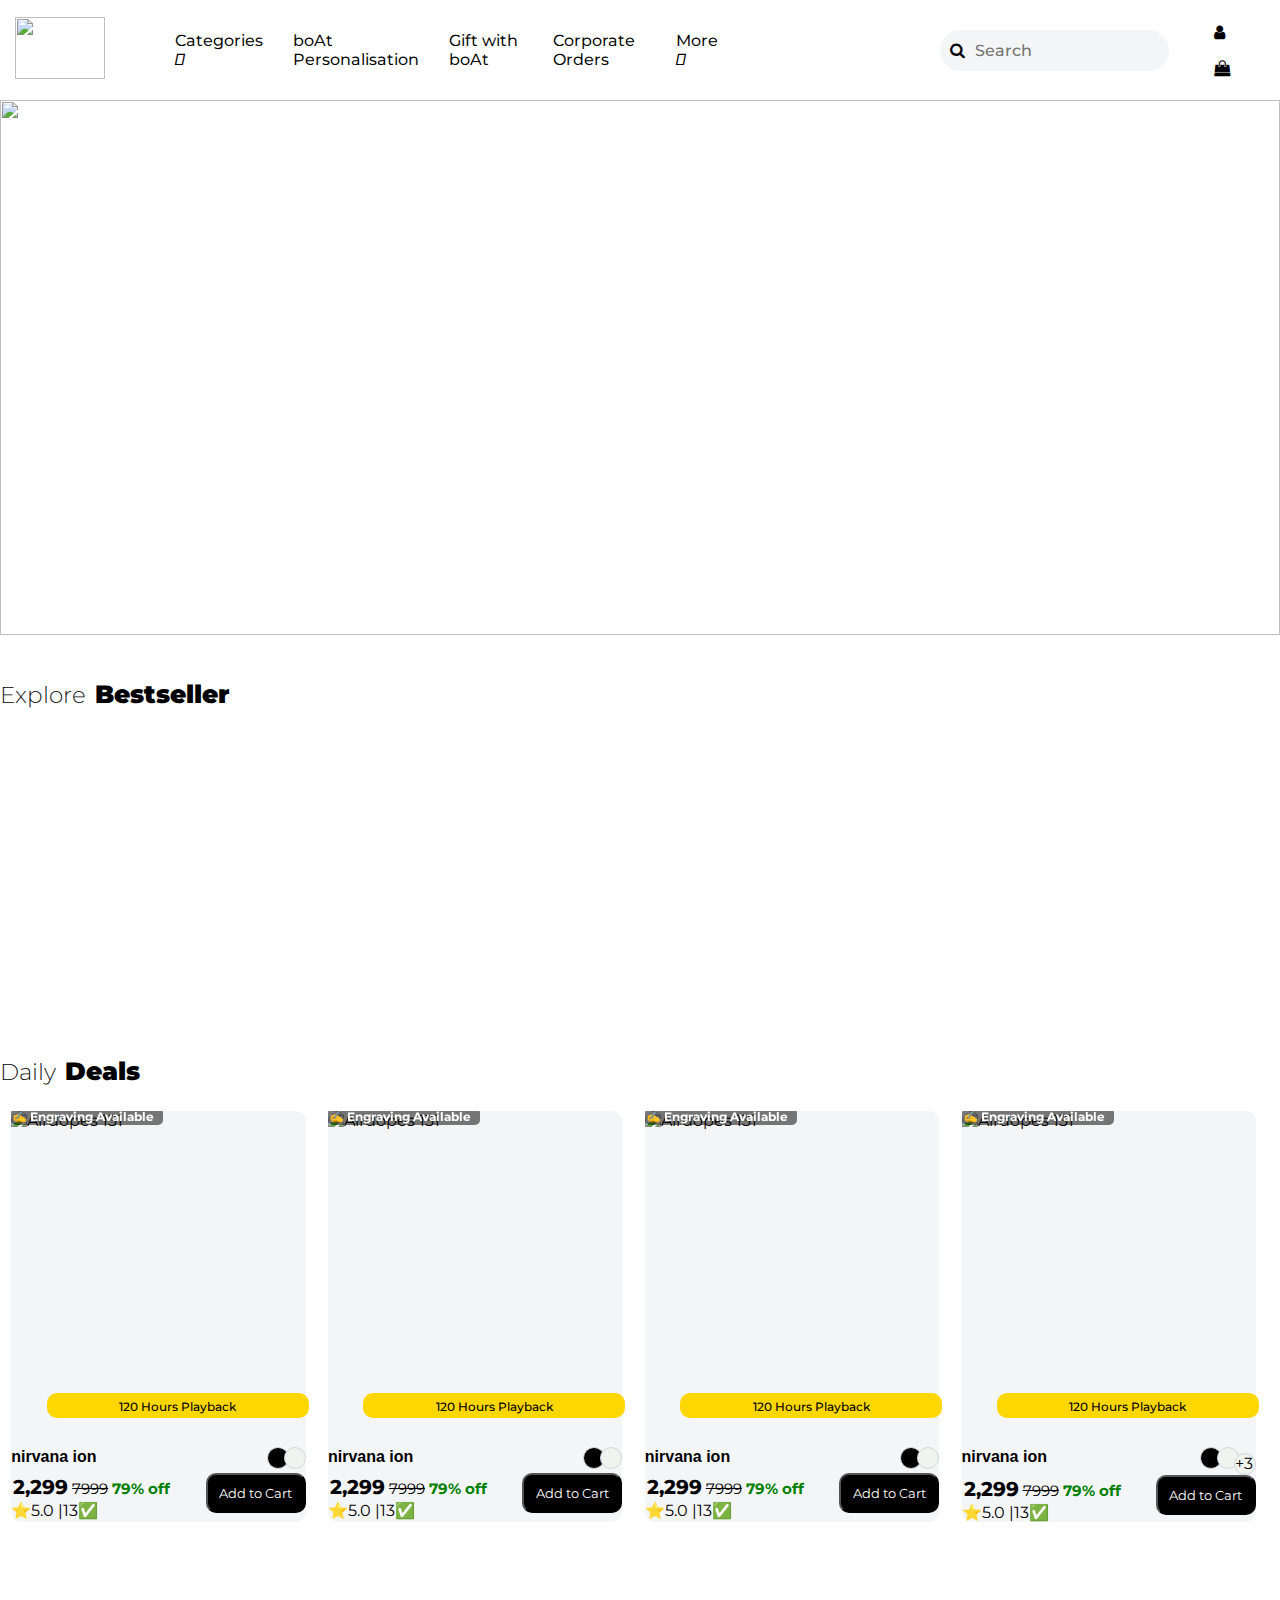
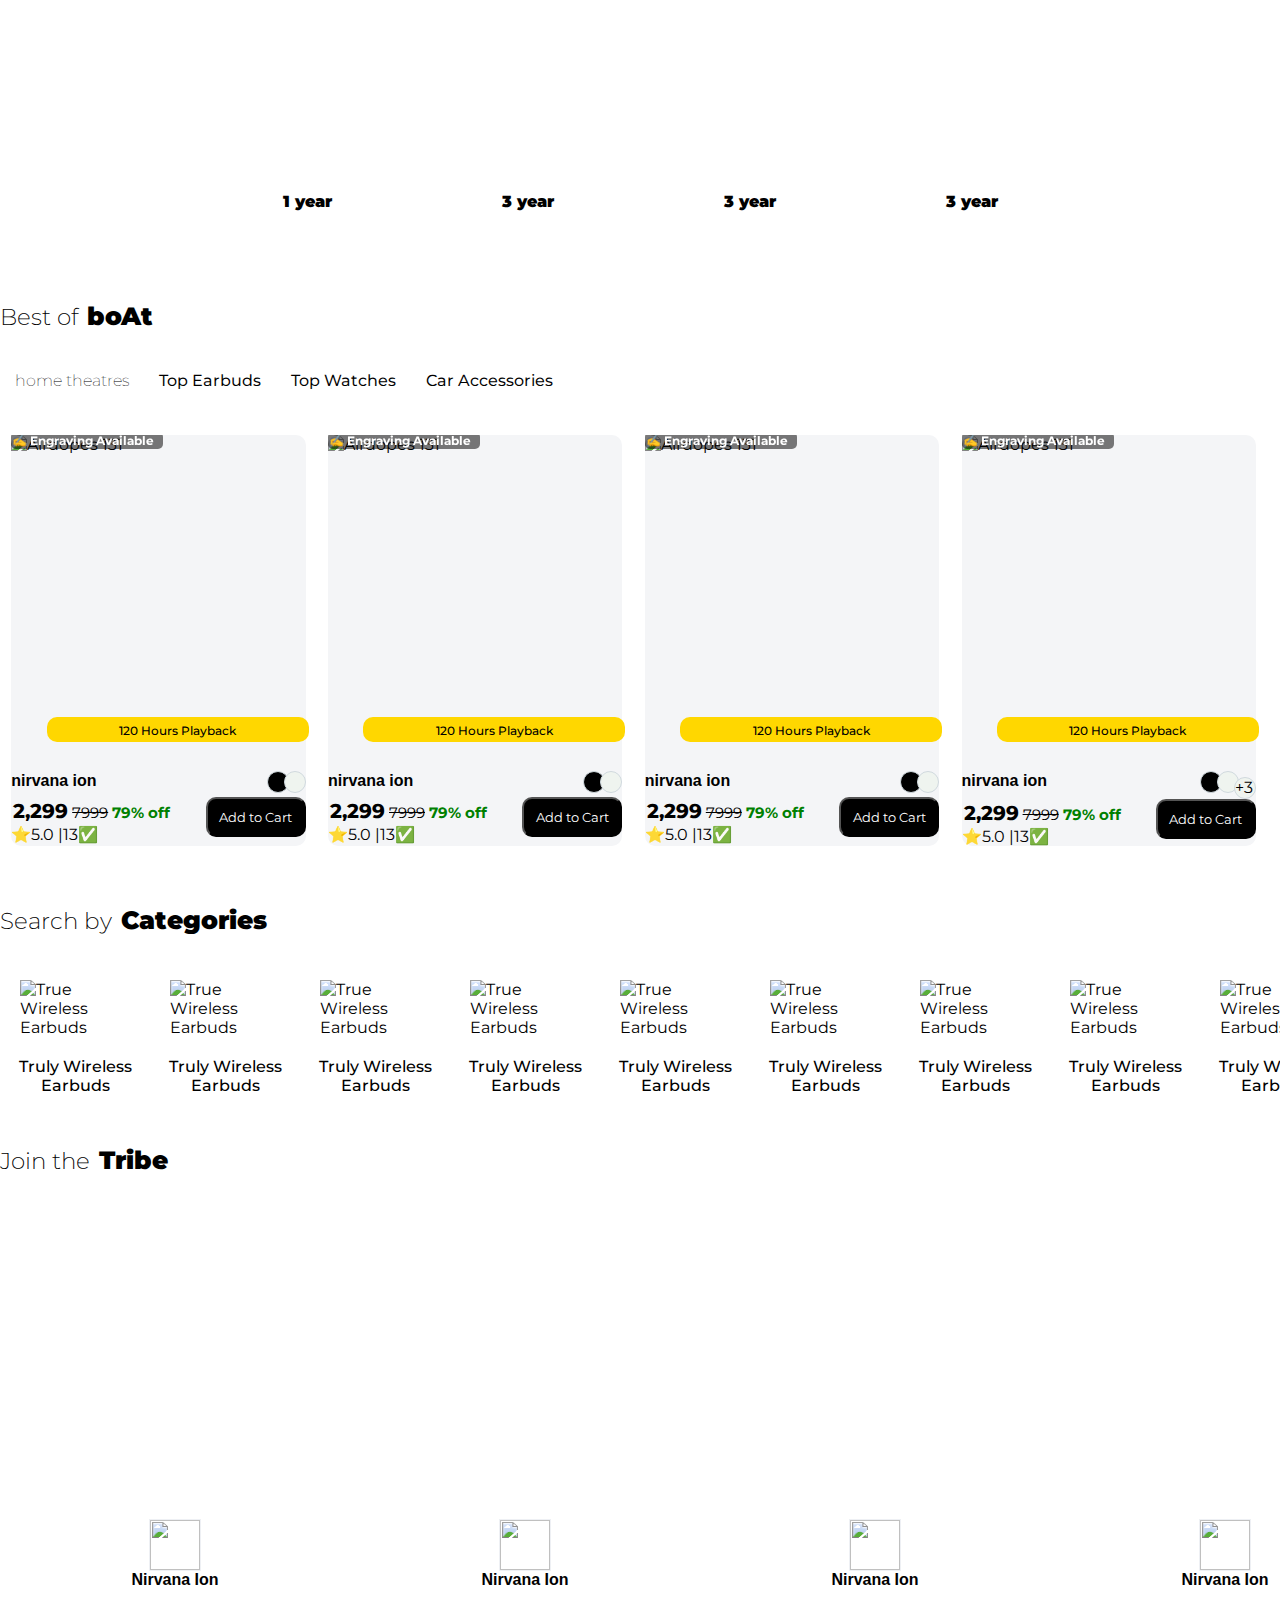
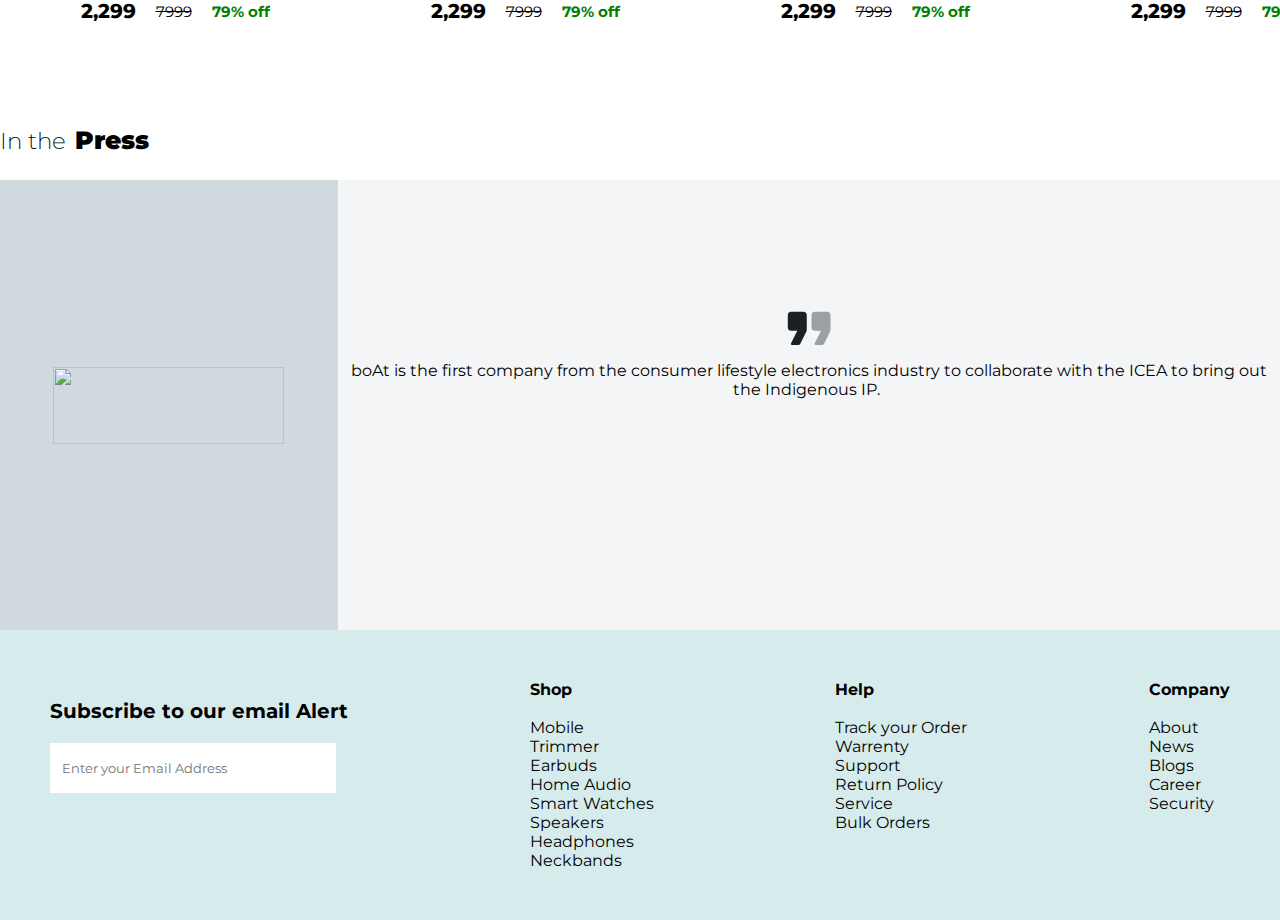
==== commit d8819db1: "Update index.html" ====
--- a/index.html
+++ b/index.html
@@ -24,7 +24,9 @@
             <div class="navcont">boAt Personalisation</div>
             <div class="navcont">Gift with boAt</div>
             <div class="navcont">Corporate Orders</div>
-            <div class="navcont">More</div>
+            <div class="navcont more1">More
+                <i class="fa-solid fa-angle-down"></i>
+            </div>
         </div>
         <div class="end">
             <div class="navcont inputicon">
@@ -133,13 +135,23 @@
         </div>
 
     </div>
-    <picture>
-        <source media="(min-width: 769px)" height="1204" width="2880" alt=""
-            srcset="//www.boat-lifestyle.com/cdn/shop/files/Nirvana_ION-New-colors_WEB_700x.gif?v=1709037514 700w, //www.boat-lifestyle.com/cdn/shop/files/Nirvana_ION-New-colors_WEB_800x.gif?v=1709037514 800w, //www.boat-lifestyle.com/cdn/shop/files/Nirvana_ION-New-colors_WEB_900x.gif?v=1709037514 900w, //www.boat-lifestyle.com/cdn/shop/files/Nirvana_ION-New-colors_WEB_1000x.gif?v=1709037514 1000w, //www.boat-lifestyle.com/cdn/shop/files/Nirvana_ION-New-colors_WEB_1200x.gif?v=1709037514 1200w, //www.boat-lifestyle.com/cdn/shop/files/Nirvana_ION-New-colors_WEB_1400x.gif?v=1709037514 1400w, //www.boat-lifestyle.com/cdn/shop/files/Nirvana_ION-New-colors_WEB_1600x.gif?v=1709037514 1600w">
-        <img width="100%" class="image-over" height="2291" alt=""
-            src="//www.boat-lifestyle.com/cdn/shop/files/Nirvana_ION-New-colors_600x.gif?v=1709037538"
-            srcset="//www.boat-lifestyle.com/cdn/shop/files/Nirvana_ION-New-colors_200x.gif?v=1709037538 200w, //www.boat-lifestyle.com/cdn/shop/files/Nirvana_ION-New-colors_300x.gif?v=1709037538 300w, //www.boat-lifestyle.com/cdn/shop/files/Nirvana_ION-New-colors_400x.gif?v=1709037538 400w, //www.boat-lifestyle.com/cdn/shop/files/Nirvana_ION-New-colors_500x.gif?v=1709037538 500w, //www.boat-lifestyle.com/cdn/shop/files/Nirvana_ION-New-colors_600x.gif?v=1709037538 600w">
-    </picture>
+    <div class="more">
+        <div>Daily Deals</div>
+        <div>boat-lifestyle</div>
+        <div>Discounts</div>
+        <div>Blogs</div>
+        <div>Daily Offers</div>
+        <div>Social Responsibility</div>
+    </div>
+    <div class="slider">
+        <picture>
+            <source media="(min-width: 769px)" height="1204" width="2880" alt=""
+                srcset="//www.boat-lifestyle.com/cdn/shop/files/Nirvana_ION-New-colors_WEB_700x.gif?v=1709037514 700w, //www.boat-lifestyle.com/cdn/shop/files/Nirvana_ION-New-colors_WEB_800x.gif?v=1709037514 800w, //www.boat-lifestyle.com/cdn/shop/files/Nirvana_ION-New-colors_WEB_900x.gif?v=1709037514 900w, //www.boat-lifestyle.com/cdn/shop/files/Nirvana_ION-New-colors_WEB_1000x.gif?v=1709037514 1000w, //www.boat-lifestyle.com/cdn/shop/files/Nirvana_ION-New-colors_WEB_1200x.gif?v=1709037514 1200w, //www.boat-lifestyle.com/cdn/shop/files/Nirvana_ION-New-colors_WEB_1400x.gif?v=1709037514 1400w, //www.boat-lifestyle.com/cdn/shop/files/Nirvana_ION-New-colors_WEB_1600x.gif?v=1709037514 1600w">
+            <img width="100%" class="image-over" height="2291" alt=""
+                src="//www.boat-lifestyle.com/cdn/shop/files/Nirvana_ION-New-colors_600x.gif?v=1709037538"
+                srcset="//www.boat-lifestyle.com/cdn/shop/files/Nirvana_ION-New-colors_200x.gif?v=1709037538 200w, //www.boat-lifestyle.com/cdn/shop/files/Nirvana_ION-New-colors_300x.gif?v=1709037538 300w, //www.boat-lifestyle.com/cdn/shop/files/Nirvana_ION-New-colors_400x.gif?v=1709037538 400w, //www.boat-lifestyle.com/cdn/shop/files/Nirvana_ION-New-colors_500x.gif?v=1709037538 500w, //www.boat-lifestyle.com/cdn/shop/files/Nirvana_ION-New-colors_600x.gif?v=1709037538 600w">
+        </picture>
+    </div>
     <div class="heading">
         <span class="explore">Explore</span>
         <span class="bestseller">Bestseller</span>
@@ -435,6 +447,79 @@
             <div class="z1" style="margin-top: -12px;">
                 ⭐5.0 |13✅
             </div>
+        </div>
+    </div>
+    <br>
+    <div class="heading">
+        <span class="explore">Search by</span>
+        <span class="bestseller">Categories</span>
+    </div>
+    <div class="little">
+        <div class="little-info">
+            <img loading="lazy" class="lazy"
+                src="//www.boat-lifestyle.com/cdn/shop/files/True-wireless-earbuds_small.png?v=1684842854"
+                alt="True Wireless Earbuds">
+            <div style="padding-bottom: 10px; font-weight: 500; width: 150px; text-align: center;">Truly Wireless Earbuds</div>
+        </div>
+        <div class="little-info">
+            <img loading="lazy" class="lazy"
+                src="//www.boat-lifestyle.com/cdn/shop/files/True-wireless-earbuds_small.png?v=1684842854"
+                alt="True Wireless Earbuds">
+            <div style="padding-bottom: 10px; font-weight: 500; width: 150px; text-align: center;">Truly Wireless Earbuds</div>
+        </div>
+        <div class="little-info">
+            <img loading="lazy" class="lazy"
+                src="//www.boat-lifestyle.com/cdn/shop/files/True-wireless-earbuds_small.png?v=1684842854"
+                alt="True Wireless Earbuds">
+            <div style="padding-bottom: 10px; font-weight: 500; width: 150px; text-align: center;">Truly Wireless Earbuds</div>
+        </div>
+        <div class="little-info">
+            <img loading="lazy" class="lazy"
+                src="//www.boat-lifestyle.com/cdn/shop/files/True-wireless-earbuds_small.png?v=1684842854"
+                alt="True Wireless Earbuds">
+            <div style="padding-bottom: 10px; font-weight: 500; width: 150px; text-align: center;">Truly Wireless Earbuds</div>
+        </div>
+        <div class="little-info">
+            <img loading="lazy" class="lazy"
+                src="//www.boat-lifestyle.com/cdn/shop/files/True-wireless-earbuds_small.png?v=1684842854"
+                alt="True Wireless Earbuds">
+            <div style="padding-bottom: 10px; font-weight: 500; width: 150px; text-align: center;">Truly Wireless Earbuds</div>
+        </div>
+        <div class="little-info">
+            <img loading="lazy" class="lazy"
+                src="//www.boat-lifestyle.com/cdn/shop/files/True-wireless-earbuds_small.png?v=1684842854"
+                alt="True Wireless Earbuds">
+            <div style="padding-bottom: 10px; font-weight: 500; width: 150px; text-align: center;">Truly Wireless Earbuds</div>
+        </div>
+        <div class="little-info">
+            <img loading="lazy" class="lazy"
+                src="//www.boat-lifestyle.com/cdn/shop/files/True-wireless-earbuds_small.png?v=1684842854"
+                alt="True Wireless Earbuds">
+            <div style="padding-bottom: 10px; font-weight: 500; width: 150px; text-align: center;">Truly Wireless Earbuds</div>
+        </div>
+        <div class="little-info">
+            <img loading="lazy" class="lazy"
+                src="//www.boat-lifestyle.com/cdn/shop/files/True-wireless-earbuds_small.png?v=1684842854"
+                alt="True Wireless Earbuds">
+            <div style="padding-bottom: 10px; font-weight: 500; width: 150px; text-align: center;">Truly Wireless Earbuds</div>
+        </div>
+        <div class="little-info">
+            <img loading="lazy" class="lazy"
+                src="//www.boat-lifestyle.com/cdn/shop/files/True-wireless-earbuds_small.png?v=1684842854"
+                alt="True Wireless Earbuds">
+            <div style="padding-bottom: 10px; font-weight: 500; width: 150px; text-align: center;">Truly Wireless Earbuds</div>
+        </div>
+        <div class="little-info">
+            <img loading="lazy" class="lazy"
+                src="//www.boat-lifestyle.com/cdn/shop/files/True-wireless-earbuds_small.png?v=1684842854"
+                alt="True Wireless Earbuds">
+            <div style="padding-bottom: 10px; font-weight: 500; width: 150px; text-align: center;">Truly Wireless Earbuds</div>
+        </div>
+        <div class="little-info">
+            <img loading="lazy" class="lazy"
+                src="//www.boat-lifestyle.com/cdn/shop/files/True-wireless-earbuds_small.png?v=1684842854"
+                alt="True Wireless Earbuds">
+            <div style="padding-bottom: 10px; font-weight: 500; width: 150px; text-align: center;">Truly Wireless Earbuds</div>
         </div>
     </div>
     <div class="heading">
@@ -630,4 +715,5 @@
     </div>
     <script src="boat.js"></script>
 </body>
+
 </html>
--- a/boat.css
+++ b/boat.css
@@ -47,6 +47,26 @@
     margin-top: 100px;
     flex-direction: column;
     
+}
+
+.more{
+    display: none;
+    flex-direction: column;
+    width: max-content;
+    height: max-content;
+    cursor: pointer;
+    background-color: #f4f5f7;
+    margin-left: 53vw;
+}
+
+.more div{
+    padding: 7px;
+}
+
+.more.active{
+    display: flex;
+    position: fixed;
+    margin-top: 100px;
 }
 
 .catcont{
@@ -103,8 +123,9 @@
     margin-top: 100px;
     width: 100%;
     height: 100%;
-}
-
+    transition: all 0.15s ease;
+
+}
 
 .heading {
     margin-top: 40px;
@@ -277,6 +298,19 @@
     border-radius: 5px;
 }
 
+.little{
+    display: flex;
+    overflow-x: scroll;
+}
+
+.lazy{
+    padding: 20px;
+}
+
+.lazy-info{
+    width: 60px;
+}
+
 .tribe {
     display: flex;
     overflow-x: scroll;
@@ -356,4 +390,4 @@
     display: inline-block;
     font-size: 13px;
     padding: 0 12px;
-}+}
